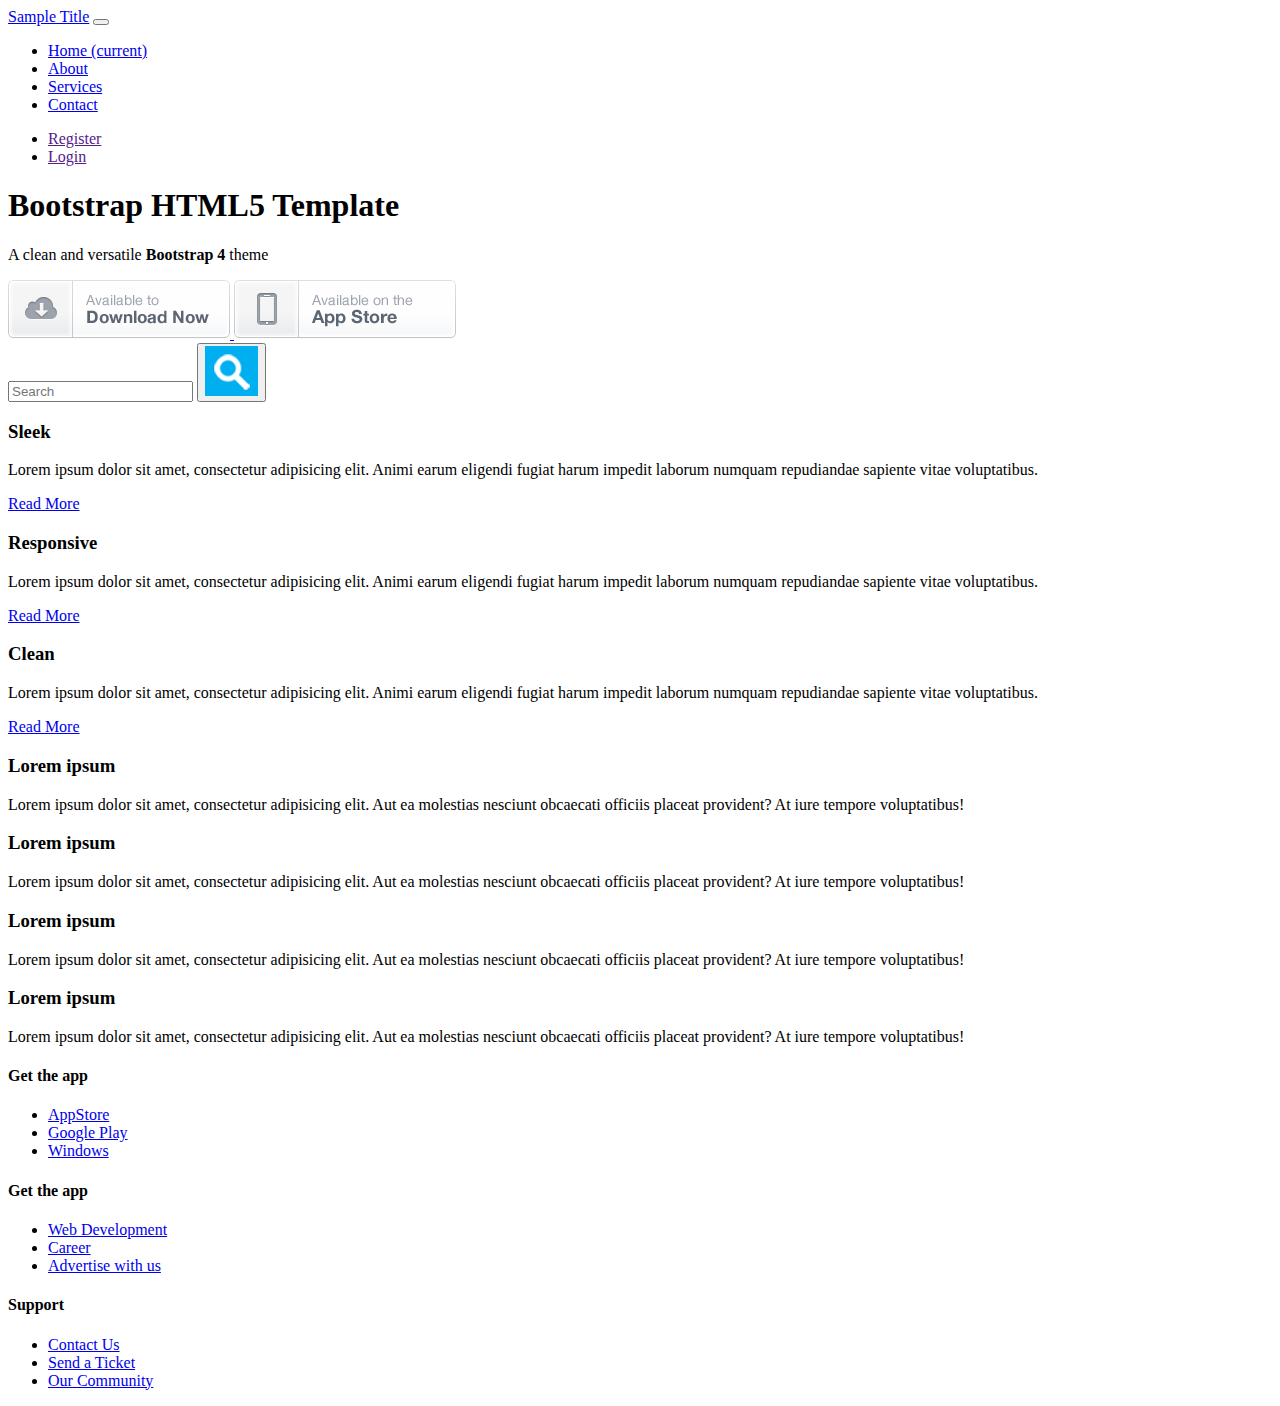
==== index.html @ f71661ce "Two tabs no css" ====
<!DOCTYPE html>
<html lang="en">
<head>
    <meta charset="UTF-8">
    <meta name="description" content="">
    <meta name="author" content="">
    <meta name="viewport" content="width=device-width, initial-scale=1">
    <title>Bootstrap & Sass theme</title>
    <link rel="icon" href="favicon.ico">
    <!-- Font Awesome -->
    <link rel="stylesheet" href="https://use.fontawesome.com/releases/v5.7.1/css/all.css" integrity="sha384-fnmOCqbTlWIlj8LyTjo7mOUStjsKC4pOpQbqyi7RrhN7udi9RwhKkMHpvLbHG9Sr" crossorigin="anonymous">
    <!-- Bootstrap -->
    <link rel="stylesheet" href="https://stackpath.bootstrapcdn.com/bootstrap/4.2.1/css/bootstrap.min.css" integrity="sha384-GJzZqFGwb1QTTN6wy59ffF1BuGJpLSa9DkKMp0DgiMDm4iYMj70gZWKYbI706tWS" crossorigin="anonymous">
    <script src="https://stackpath.bootstrapcdn.com/bootstrap/4.2.1/js/bootstrap.min.js" integrity="sha384-B0UglyR+jN6CkvvICOB2joaf5I4l3gm9GU6Hc1og6Ls7i6U/mkkaduKaBhlAXv9k" crossorigin="anonymous"></script>
    <!-- Styles -->
    <link rel="stylesheet" href="css/main.css">
</head>
<body>
<!-- Navbar -->
<nav class="navbar navbar-expand-lg navbar-light bg-light">
    <a class="navbar-brand" href="#">Sample Title</a>
    <button class="navbar-toggler" type="button" data-toggle="collapse" data-target="#navbarText" aria-controls="navbarText" aria-expanded="false" aria-label="Toggle navigation">
        <span class="navbar-toggler-icon"></span>
    </button>
    <div class="collapse navbar-collapse" id="navbarText">
        <ul class="navbar-nav mr-auto">
            <li class="nav-item active">
                <a class="nav-link" href="#">Home <span class="sr-only">(current)</span></a>
            </li>
            <li class="nav-item">
                <a class="nav-link" href="about.html">About</a>
            </li><li class="nav-item">
                <a class="nav-link" href="services.html">Services</a>
            </li>
            <li class="nav-item">
                <a class="nav-link" href="contact.html">Contact</a>
            </li>
        </ul>
        <div class="my-2 my-lg-0">
            <div class="collapse navbar-collapse">
            <ul class="navbar-nav mr-auto">
                <li class="nav-item"><a href="" class="nav-link">Register</a></li>
                <li class="nav-item"><a href="" class="nav-link">Login</a></li>
            </ul>
        </div>
        </div>
    </div>
</nav>
<!-- Showcase -->
<section class="showcase">
    <div class="container showcase-content">
        <h1>Bootstrap HTML5 Template</h1>
        <p class="lead">A clean and versatile <strong>Bootstrap 4</strong> theme</p>
        <div class="downloads">
            <a href="#">
                <img src="img/btn-download.png" alt="Download">
                <img src="img/btn-appstore.png" alt="Appstore">
            </a>
        </div>
    </div>
</section>

<section class="section-light">
    <div class="container">
        <div class="row">
            <div class="col-md-6">
                <form action="" class="search">
                    <div>
                        <input type="search" placeholder="Search">
                        <button type="submit" value=""><img src="img/search.png" alt="search"></button>
                    </div>
                </form>
            </div>
            <div class="col-md-6"></div>
        </div>
    </div>
</section>

<section>
    <div class="container">
        <div class="row">
            <div class="col-md-4">
                <div class="block block-primary">
                    <h3><i class="fa fa-check"></i>Sleek</h3>
                    <p>Lorem ipsum dolor sit amet, consectetur adipisicing elit. Animi earum eligendi fugiat harum impedit laborum numquam repudiandae sapiente vitae voluptatibus.</p>
                    <a href="#" class="btn btn-primary">Read More</a>
                </div>
            </div><div class="col-md-4">
                <div class="block block-primary">
                    <h3><i class="fa fa-check"></i>Responsive</h3>
                    <p>Lorem ipsum dolor sit amet, consectetur adipisicing elit. Animi earum eligendi fugiat harum impedit laborum numquam repudiandae sapiente vitae voluptatibus.</p>
                    <a href="#" class="btn btn-primary">Read More</a>
                </div>
            </div><div class="col-md-4">
                <div class="block block-primary">
                    <h3><i class="fa fa-check"></i>Clean</h3>
                    <p>Lorem ipsum dolor sit amet, consectetur adipisicing elit. Animi earum eligendi fugiat harum impedit laborum numquam repudiandae sapiente vitae voluptatibus.</p>
                    <a href="#" class="btn btn-primary">Read More</a>
                </div>
            </div>

        </div>
    </div>
</section>
<section>
    <div class="container">
        <div class="row">
        <div class="col-md-3">
            <div class="block block-light block-center">
                <i class="fas fa-chart-pie fa-primary fa-4x"></i>
                <h3>Lorem ipsum</h3>
                <p>Lorem ipsum dolor sit amet, consectetur adipisicing elit. Aut ea molestias nesciunt obcaecati officiis placeat provident? At iure tempore voluptatibus!</p>
            </div>
        </div>
        <div class="col-md-3">
            <div class="block block-light block-center">
                <i class="fab fa-html5 fa-primary fa-4x"></i>
                <h3>Lorem ipsum</h3>
                <p>Lorem ipsum dolor sit amet, consectetur adipisicing elit. Aut ea molestias nesciunt obcaecati officiis placeat provident? At iure tempore voluptatibus!</p>
            </div>
        </div>
        <div class="col-md-3">
            <div class="block block-light block-center">
            <i class="fas fa-unlock-alt fa-primary fa-4x"></i>
            <h3>Lorem ipsum</h3>
            <p>Lorem ipsum dolor sit amet, consectetur adipisicing elit. Aut ea molestias nesciunt obcaecati officiis placeat provident? At iure tempore voluptatibus!</p>
        </div>
        </div>
        <div class="col-md-3">
            <div class="block block-light block-center">
            <i class="fas fa-question-circle fa-primary fa-4x"></i>
            <h3>Lorem ipsum</h3>
            <p>Lorem ipsum dolor sit amet, consectetur adipisicing elit. Aut ea molestias nesciunt obcaecati officiis placeat provident? At iure tempore voluptatibus!</p>
        </div>
        </div>
        </div>
    </div>
</section>
<footer class="footer-main">
    <div class="container">
        <div class="row">
            <div class="col-md-4">
                <h4>Get the app</h4>
                <ul>
                    <li><a href="#">AppStore</a></li>
                    <li><a href="#">Google Play</a></li>
                    <li><a href="#">Windows</a></li>
                </ul>
            </div>
            <div class="col-md-4">
                <h4>Get the app</h4>
                <ul>
                    <li><a href="#">Web Development</a></li>
                    <li><a href="#">Career</a></li>
                    <li><a href="#">Advertise with us</a></li>
                </ul>
            </div>
            <div class="col-md-4">
                <h4>Support</h4>
                <ul>
                    <li><a href="#">Contact Us</a></li>
                    <li><a href="#">Send a Ticket</a></li>
                    <li><a href="#">Our Community</a></li>
                </ul>
            </div>
        </div>
    </div>
</footer>
<!-- Jquery & Popper -->
<script src="https://code.jquery.com/jquery-3.3.1.slim.min.js" integrity="sha384-q8i/X+965DzO0rT7abK41JStQIAqVgRVzpbzo5smXKp4YfRvH+8abtTE1Pi6jizo" crossorigin="anonymous"></script>
<script src="https://cdnjs.cloudflare.com/ajax/libs/popper.js/1.14.6/umd/popper.min.js" integrity="sha384-wHAiFfRlMFy6i5SRaxvfOCifBUQy1xHdJ/yoi7FRNXMRBu5WHdZYu1hA6ZOblgut" crossorigin="anonymous"></script>
</body>
</html>
---- css/main.css ----
/*
  Bootstrap & sass theme
 */
/* Base */
/* Modules */
/* Layouts */

/*# sourceMappingURL=../css/main.map */
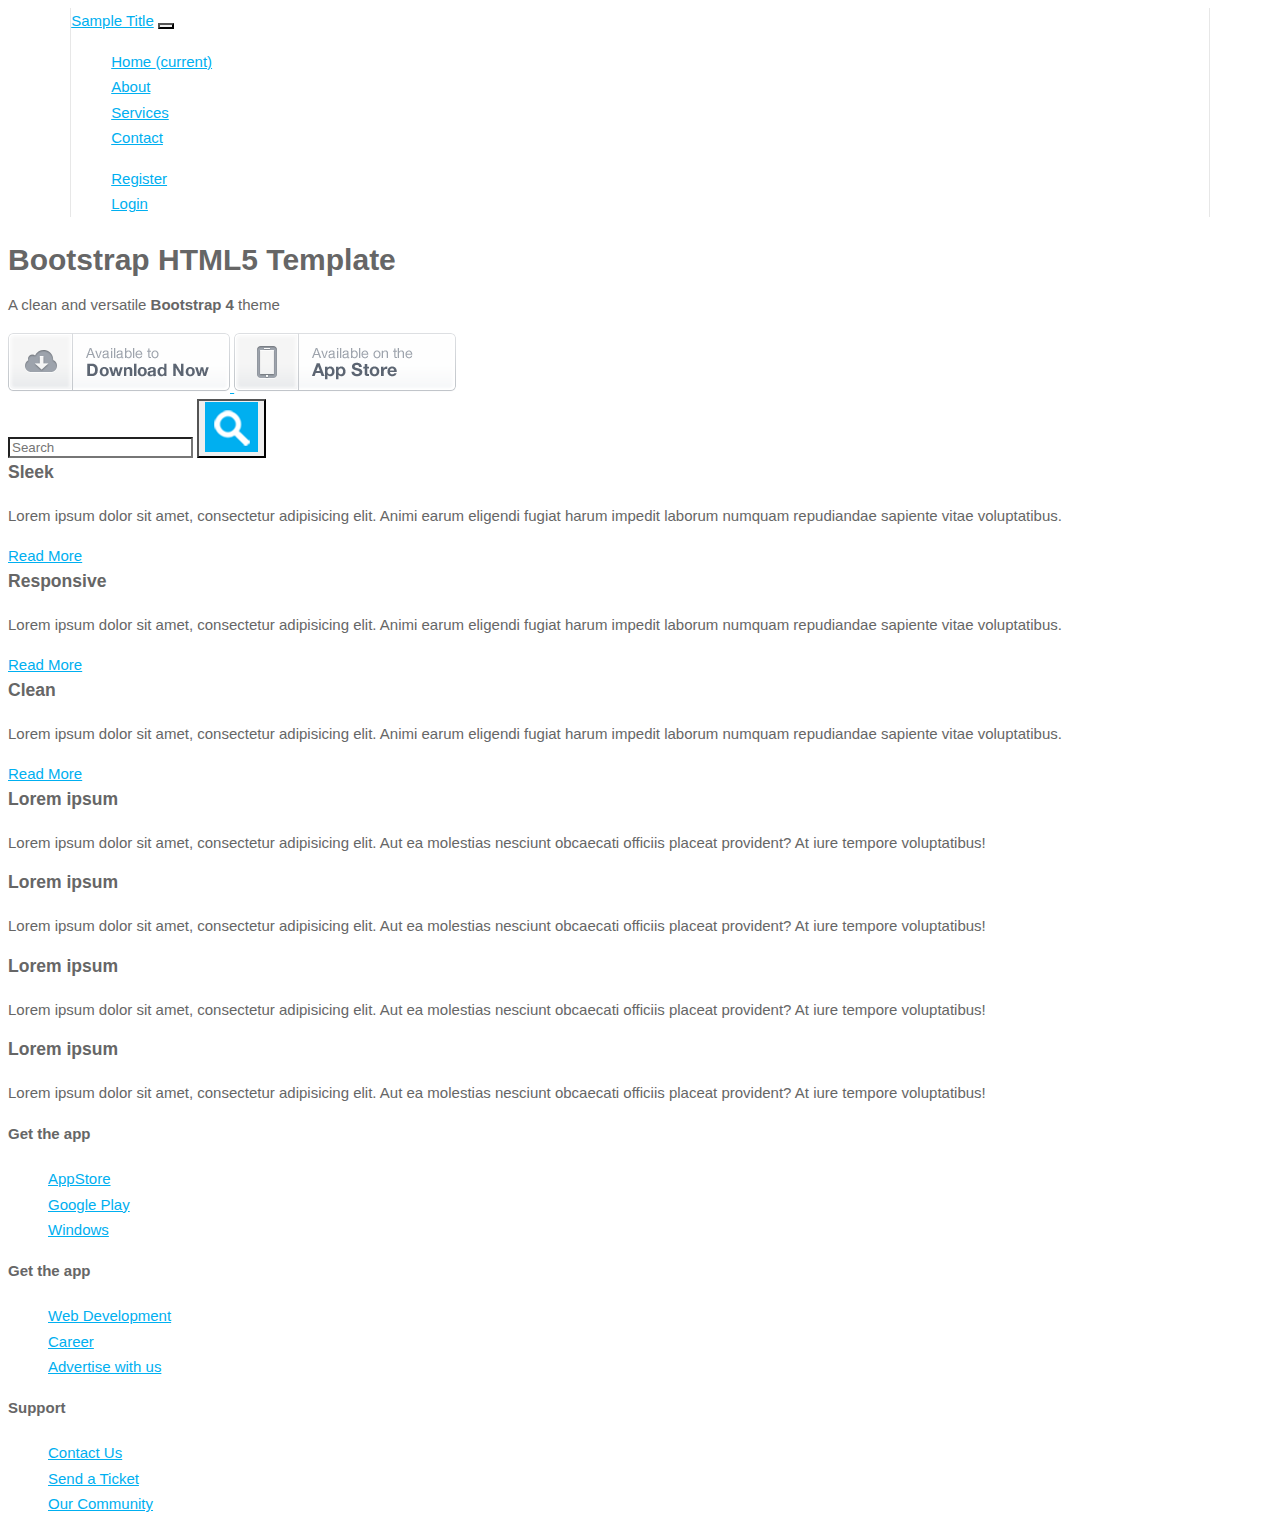
==== commit fa05738d: "Basic styling, navbar" ====
--- a/index.html
+++ b/index.html
@@ -49,7 +49,7 @@
 <!-- Showcase -->
 <section class="showcase">
     <div class="container showcase-content">
-        <h1>Bootstrap HTML5 Template</h1>
+        <h1 class="page-header">Bootstrap HTML5 Template</h1>
         <p class="lead">A clean and versatile <strong>Bootstrap 4</strong> theme</p>
         <div class="downloads">
             <a href="#">
--- a/css/main.css
+++ b/css/main.css
@@ -2,7 +2,60 @@
   Bootstrap & sass theme
  */
 /* Base */
+/* Fonts */
+/* Background Colors */
+/* line 1, /Users/jedrzejkrolikowski/PhpstormProjects/sassbs/scss/base/_base.scss */
+body {
+  font-family: "Segoe UI","Segoe WP","Segoe",sans-serif;
+  font-size: 15px;
+  line-height: 1.7em;
+  color: #666666;
+}
+
+/* line 7, /Users/jedrzejkrolikowski/PhpstormProjects/sassbs/scss/base/_base.scss */
+a {
+  color: #00aff0;
+}
+
+/* line 10, /Users/jedrzejkrolikowski/PhpstormProjects/sassbs/scss/base/_base.scss */
+ul, li {
+  list-style: none;
+}
+
+/* line 13, /Users/jedrzejkrolikowski/PhpstormProjects/sassbs/scss/base/_base.scss */
+input, textarea, button {
+  -moz-border-radius: 0px;
+  -webkit-border-radius: 0px;
+  border-radius: 0px;
+}
+
+/* line 1, /Users/jedrzejkrolikowski/PhpstormProjects/sassbs/scss/base/_normalize.scss */
+h1, h2, h3, h4 {
+  margin-top: 0;
+}
+
+/* line 4, /Users/jedrzejkrolikowski/PhpstormProjects/sassbs/scss/base/_normalize.scss */
+.page-header {
+  margin-top: 30px;
+}
+
 /* Modules */
 /* Layouts */
+/* Navbar */
+/* line 2, /Users/jedrzejkrolikowski/PhpstormProjects/sassbs/scss/layouts/_nav.scss */
+.navbar {
+  width: 90%;
+  margin: auto;
+  border-right: 1px solid #e7e7e7;
+  border-left: 1px solid #e7e7e7;
+  min-height: 60px;
+  background-color: #fff !important;
+  margin-bottom: 30px;
+}
+
+/* line 10, /Users/jedrzejkrolikowski/PhpstormProjects/sassbs/scss/layouts/_nav.scss */
+.nav-item:hover {
+  background-color: #00aff0;
+}
 
 /*# sourceMappingURL=../css/main.map */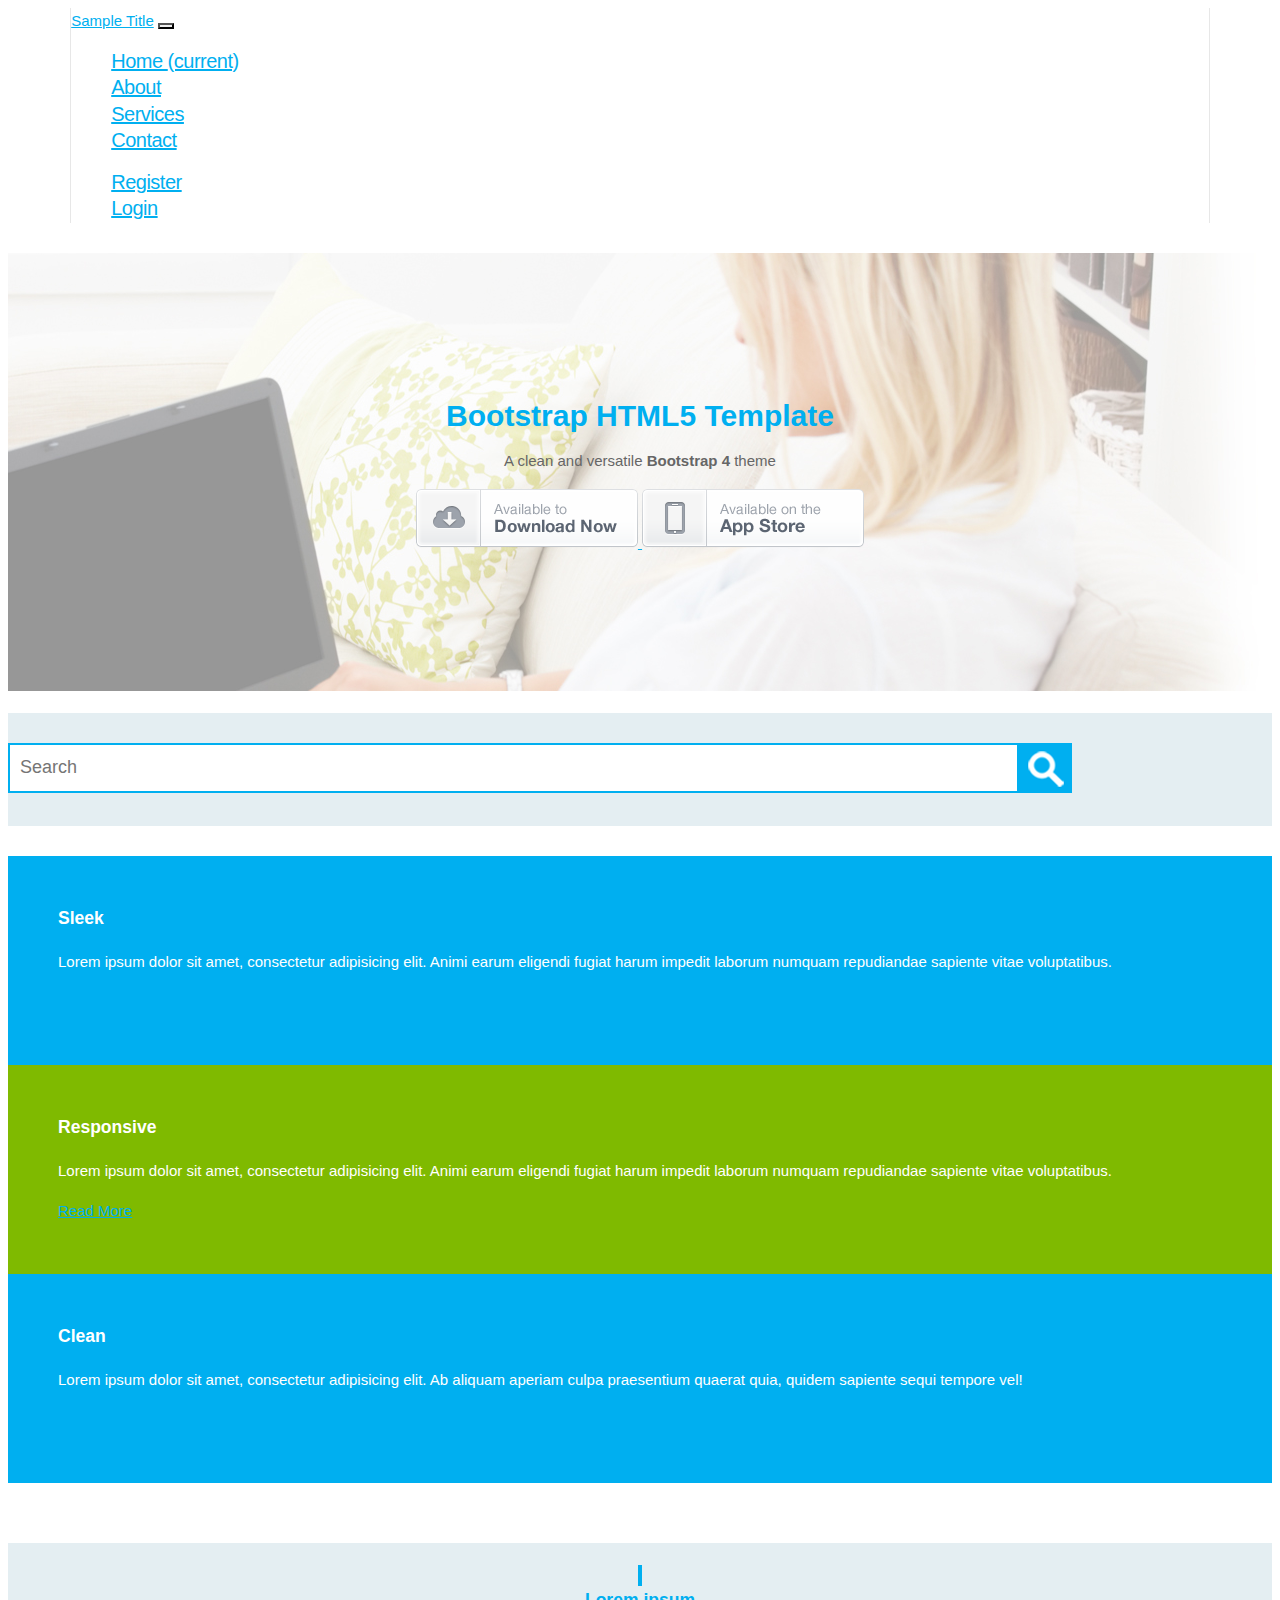
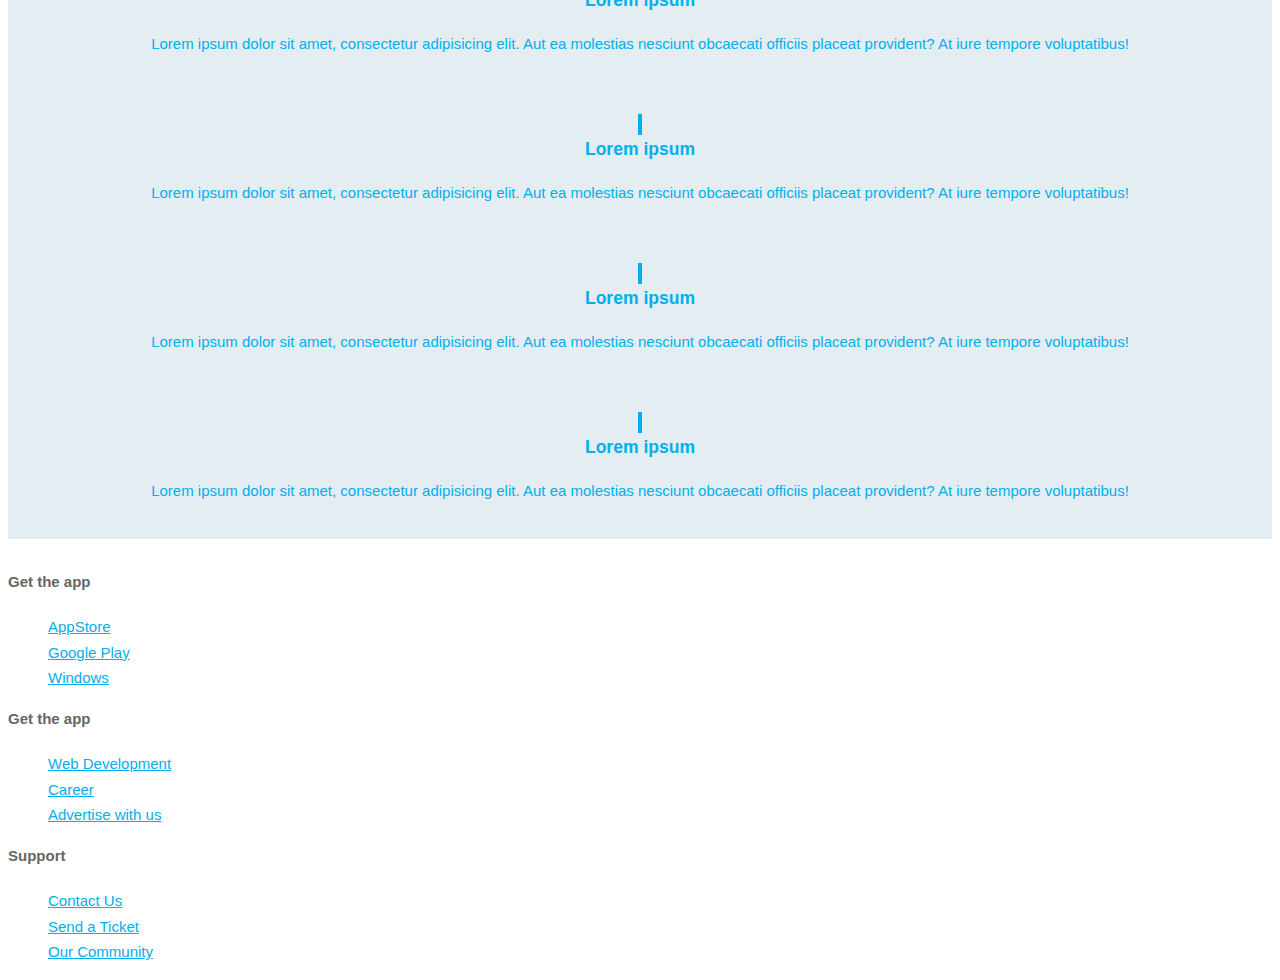
==== commit 13fb0d13: "index and about styling" ====
--- a/index.html
+++ b/index.html
@@ -47,7 +47,7 @@
     </div>
 </nav>
 <!-- Showcase -->
-<section class="showcase">
+<section class="section-showcase">
     <div class="container showcase-content">
         <h1 class="page-header">Bootstrap HTML5 Template</h1>
         <p class="lead">A clean and versatile <strong>Bootstrap 4</strong> theme</p>
@@ -83,19 +83,19 @@
                 <div class="block block-primary">
                     <h3><i class="fa fa-check"></i>Sleek</h3>
                     <p>Lorem ipsum dolor sit amet, consectetur adipisicing elit. Animi earum eligendi fugiat harum impedit laborum numquam repudiandae sapiente vitae voluptatibus.</p>
-                    <a href="#" class="btn btn-primary">Read More</a>
+                    <a href="#" class="btn btn-light">Read More</a>
                 </div>
             </div><div class="col-md-4">
-                <div class="block block-primary">
+                <div class="block block-secondary">
                     <h3><i class="fa fa-check"></i>Responsive</h3>
                     <p>Lorem ipsum dolor sit amet, consectetur adipisicing elit. Animi earum eligendi fugiat harum impedit laborum numquam repudiandae sapiente vitae voluptatibus.</p>
-                    <a href="#" class="btn btn-primary">Read More</a>
+                    <a href="#" class="btn btn-light">Read More</a>
                 </div>
             </div><div class="col-md-4">
-                <div class="block block-primary">
+                <div class="block block-primary ">
                     <h3><i class="fa fa-check"></i>Clean</h3>
-                    <p>Lorem ipsum dolor sit amet, consectetur adipisicing elit. Animi earum eligendi fugiat harum impedit laborum numquam repudiandae sapiente vitae voluptatibus.</p>
-                    <a href="#" class="btn btn-primary">Read More</a>
+                   <p>Lorem ipsum dolor sit amet, consectetur adipisicing elit. Ab aliquam aperiam culpa praesentium quaerat quia, quidem sapiente sequi tempore vel!</p>
+                    <a href="#" class="btn btn-light">Read More</a>
                 </div>
             </div>
 
--- a/css/main.css
+++ b/css/main.css
@@ -4,6 +4,7 @@
 /* Base */
 /* Fonts */
 /* Background Colors */
+/* Showcase */
 /* line 1, /Users/jedrzejkrolikowski/PhpstormProjects/sassbs/scss/base/_base.scss */
 body {
   font-family: "Segoe UI","Segoe WP","Segoe",sans-serif;
@@ -40,6 +41,129 @@
 }
 
 /* Modules */
+/* line 1, /Users/jedrzejkrolikowski/PhpstormProjects/sassbs/scss/modules/_blocks.scss */
+.block-primary {
+  background: #00aff0;
+  color: #ffffff;
+  padding: 50px;
+}
+
+/* line 5, /Users/jedrzejkrolikowski/PhpstormProjects/sassbs/scss/modules/_blocks.scss */
+.block-secondary {
+  background: #7fba00;
+  color: #ffffff;
+  padding: 50px;
+}
+
+/* line 9, /Users/jedrzejkrolikowski/PhpstormProjects/sassbs/scss/modules/_blocks.scss */
+.block-light {
+  background: #e4eef2;
+  color: #ffffff;
+  padding: 20px;
+  color: #00aff0;
+}
+
+/* line 14, /Users/jedrzejkrolikowski/PhpstormProjects/sassbs/scss/modules/_blocks.scss */
+.block-center {
+  text-align: center;
+}
+
+/* line 16, /Users/jedrzejkrolikowski/PhpstormProjects/sassbs/scss/modules/_blocks.scss */
+.block-center i {
+  border: 2px solid #00aff0;
+}
+
+/* line 20, /Users/jedrzejkrolikowski/PhpstormProjects/sassbs/scss/modules/_blocks.scss */
+.block-light-alt {
+  background: #e4eef2;
+  color: #ffffff;
+  padding: 25px;
+  color: #666666;
+}
+
+/* line 24, /Users/jedrzejkrolikowski/PhpstormProjects/sassbs/scss/modules/_blocks.scss */
+.block-light-alt button {
+  color: #666666 !important;
+}
+
+/* Sections */
+/* line 2, /Users/jedrzejkrolikowski/PhpstormProjects/sassbs/scss/modules/_sections.scss */
+section {
+  padding: 30px 0;
+}
+
+/* line 5, /Users/jedrzejkrolikowski/PhpstormProjects/sassbs/scss/modules/_sections.scss */
+.section-showcase {
+  height: 400px;
+  background: url("../img/showcase.jpg") top center no-repeat;
+}
+
+/* line 9, /Users/jedrzejkrolikowski/PhpstormProjects/sassbs/scss/modules/_sections.scss */
+.showcase-content {
+  padding: 90px 50px;
+  text-align: center;
+}
+
+/* line 12, /Users/jedrzejkrolikowski/PhpstormProjects/sassbs/scss/modules/_sections.scss */
+.showcase-content h1, .showcase-content h2 {
+  color: #00aff0;
+}
+
+/* line 16, /Users/jedrzejkrolikowski/PhpstormProjects/sassbs/scss/modules/_sections.scss */
+.section-light {
+  background: #e4eef2;
+  color: #ffffff;
+}
+
+/* line 19, /Users/jedrzejkrolikowski/PhpstormProjects/sassbs/scss/modules/_sections.scss */
+.section-primary {
+  background: #00aff0;
+  color: #ffffff;
+}
+
+/* line 22, /Users/jedrzejkrolikowski/PhpstormProjects/sassbs/scss/modules/_sections.scss */
+.section-secondary {
+  background: #7fba00;
+  color: #ffffff;
+}
+
+/* line 25, /Users/jedrzejkrolikowski/PhpstormProjects/sassbs/scss/modules/_sections.scss */
+.section-dark {
+  background: #333333;
+  color: #ffffff;
+}
+
+/* Searchbox */
+/* line 2, /Users/jedrzejkrolikowski/PhpstormProjects/sassbs/scss/modules/_forms.scss */
+.search {
+  width: 100%;
+}
+
+/* line 4, /Users/jedrzejkrolikowski/PhpstormProjects/sassbs/scss/modules/_forms.scss */
+.search h3 {
+  margin-top: 0;
+  padding-top: 0;
+}
+
+/* line 8, /Users/jedrzejkrolikowski/PhpstormProjects/sassbs/scss/modules/_forms.scss */
+.search input[type="search"] {
+  border: 0;
+  height: 50px;
+  width: 80%;
+  border: 2px solid #00aff0;
+  font-size: 18px;
+  padding-left: 10px;
+}
+
+/* line 16, /Users/jedrzejkrolikowski/PhpstormProjects/sassbs/scss/modules/_forms.scss */
+.search button {
+  border: 0;
+  background: none;
+  padding: 0;
+  vertical-align: top;
+  margin-left: -4px;
+}
+
 /* Layouts */
 /* Navbar */
 /* line 2, /Users/jedrzejkrolikowski/PhpstormProjects/sassbs/scss/layouts/_nav.scss */
@@ -58,4 +182,25 @@
   background-color: #00aff0;
 }
 
+/* line 12, /Users/jedrzejkrolikowski/PhpstormProjects/sassbs/scss/layouts/_nav.scss */
+.nav-item:hover a {
+  color: white !important;
+}
+
+/* line 17, /Users/jedrzejkrolikowski/PhpstormProjects/sassbs/scss/layouts/_nav.scss */
+.nav-item a {
+  color: #00aff0 !important;
+  font-size: 20px;
+  letter-spacing: -0.5px;
+  padding-bottom: 24px !important;
+  padding-top: 20px !important;
+}
+
+/* line 25, /Users/jedrzejkrolikowski/PhpstormProjects/sassbs/scss/layouts/_nav.scss */
+.navbar-brand {
+  color: #00aff0 !important;
+  padding-bottom: 24px !important;
+  padding-top: 20px !important;
+}
+
 /*# sourceMappingURL=../css/main.map */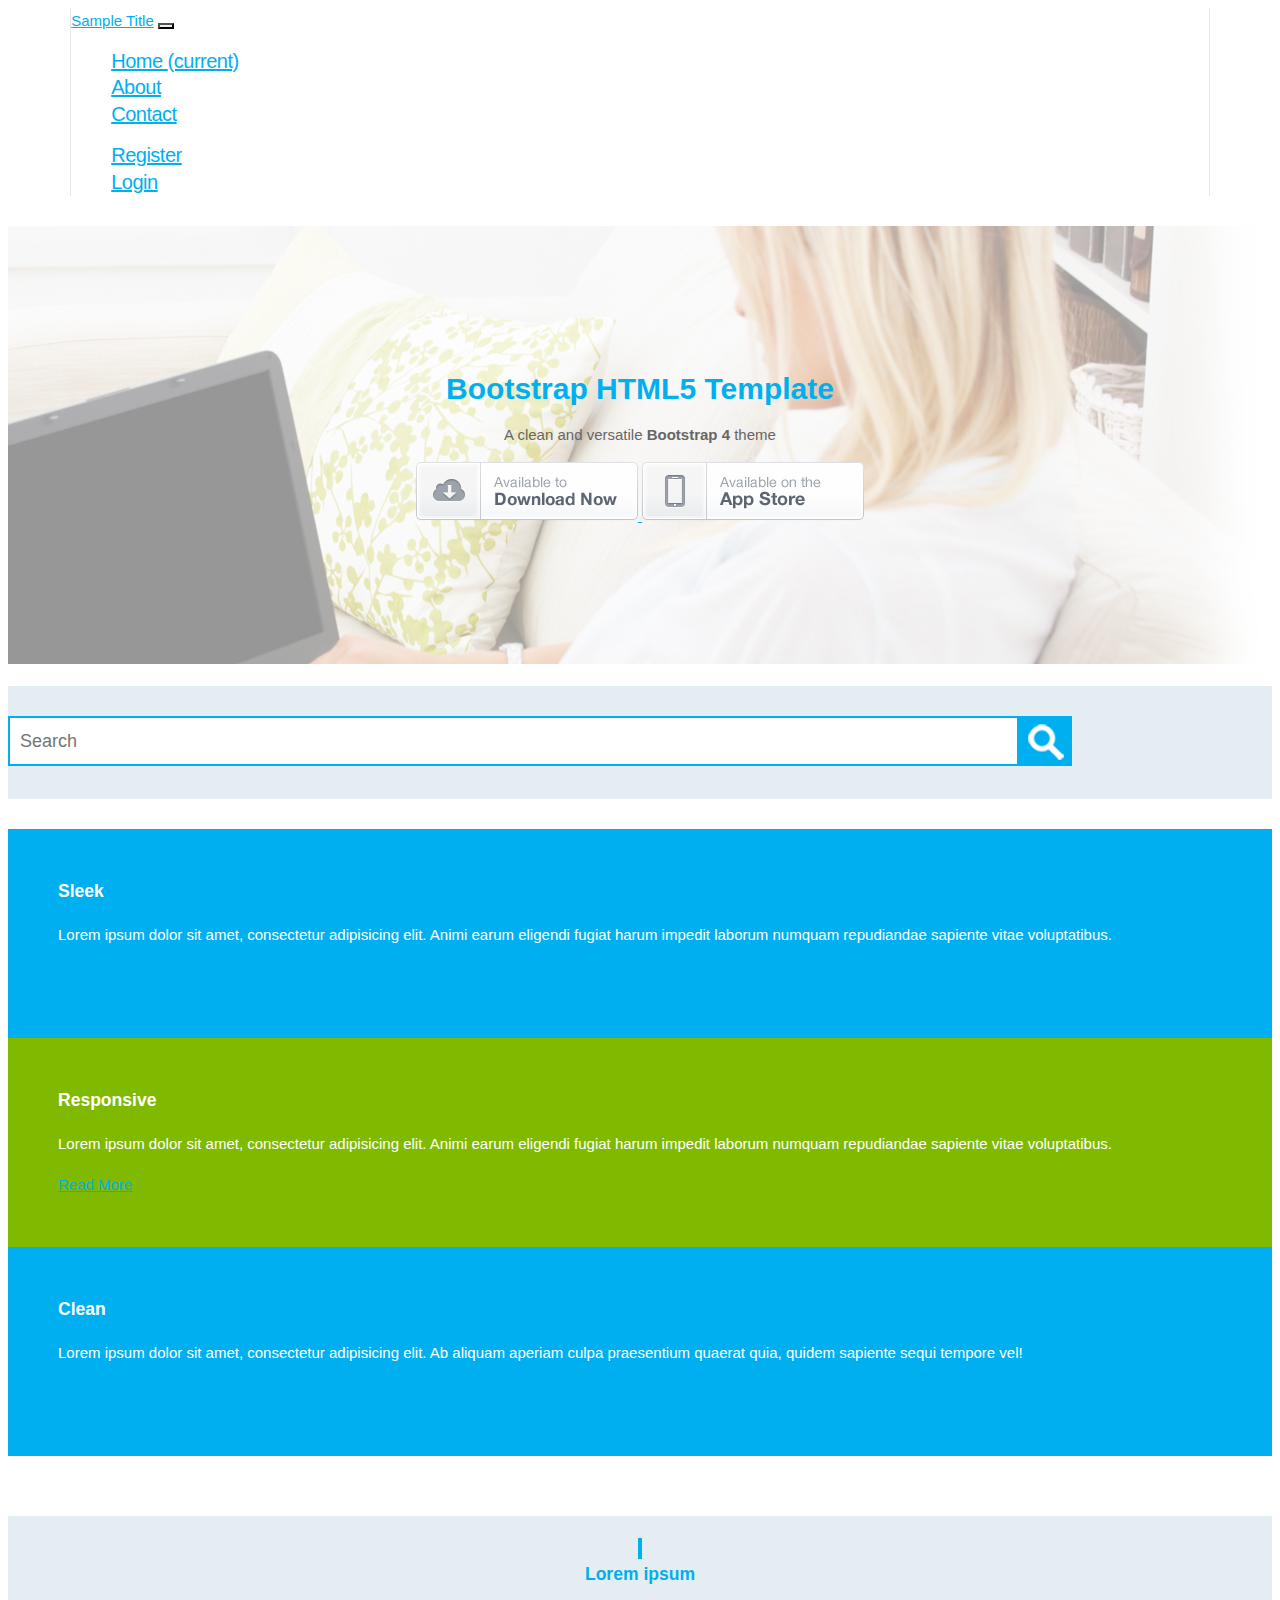
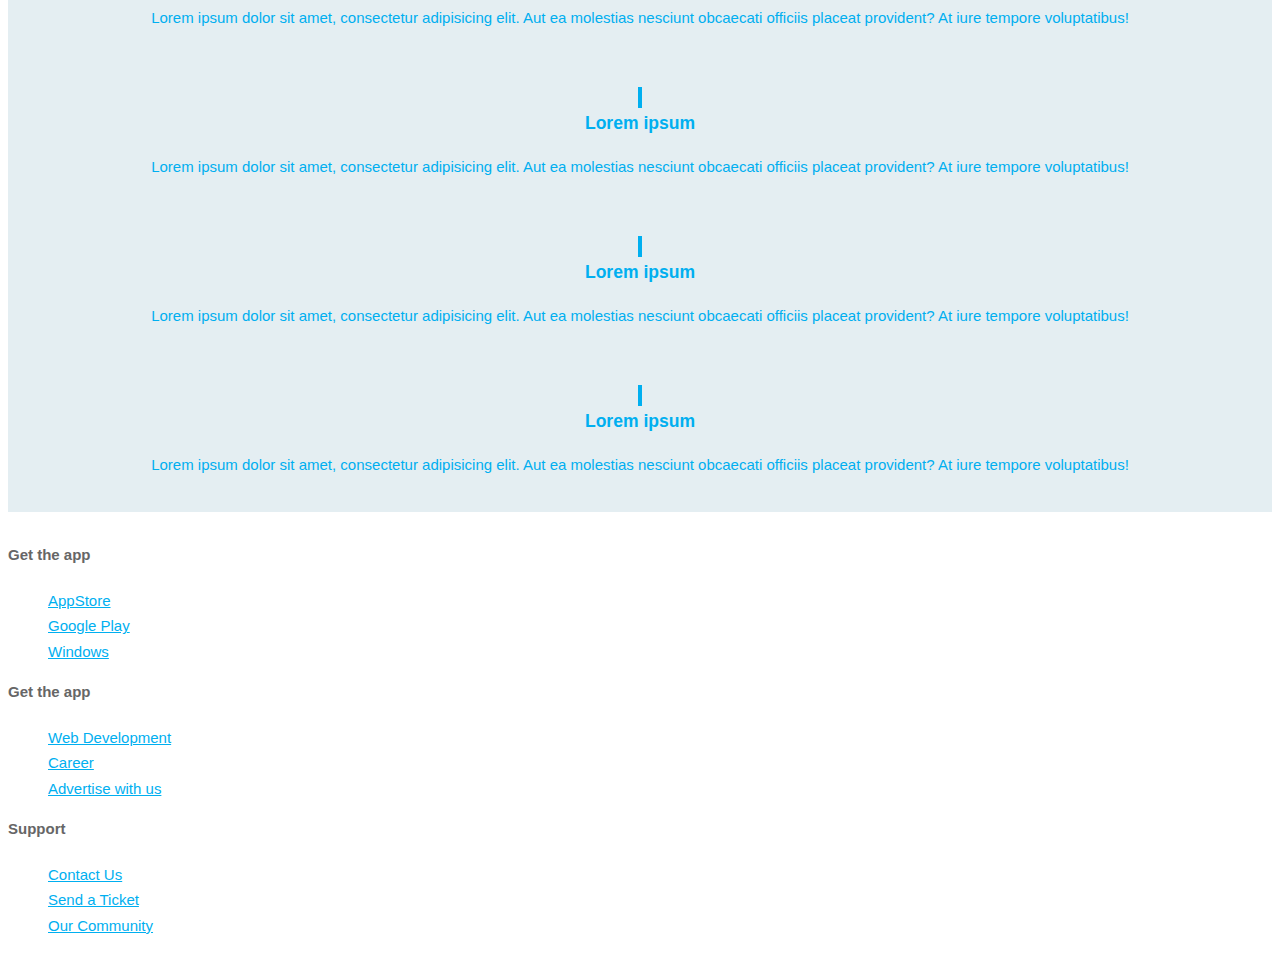
==== commit 9002d256: "Minor about.html changes" ====
--- a/index.html
+++ b/index.html
@@ -29,9 +29,9 @@
             </li>
             <li class="nav-item">
                 <a class="nav-link" href="about.html">About</a>
-            </li><li class="nav-item">
-                <a class="nav-link" href="services.html">Services</a>
-            </li>
+            <!--</li><li class="nav-item">-->
+                <!--<a class="nav-link" href="services.html">Services</a>-->
+            <!--</li>-->
             <li class="nav-item">
                 <a class="nav-link" href="contact.html">Contact</a>
             </li>
